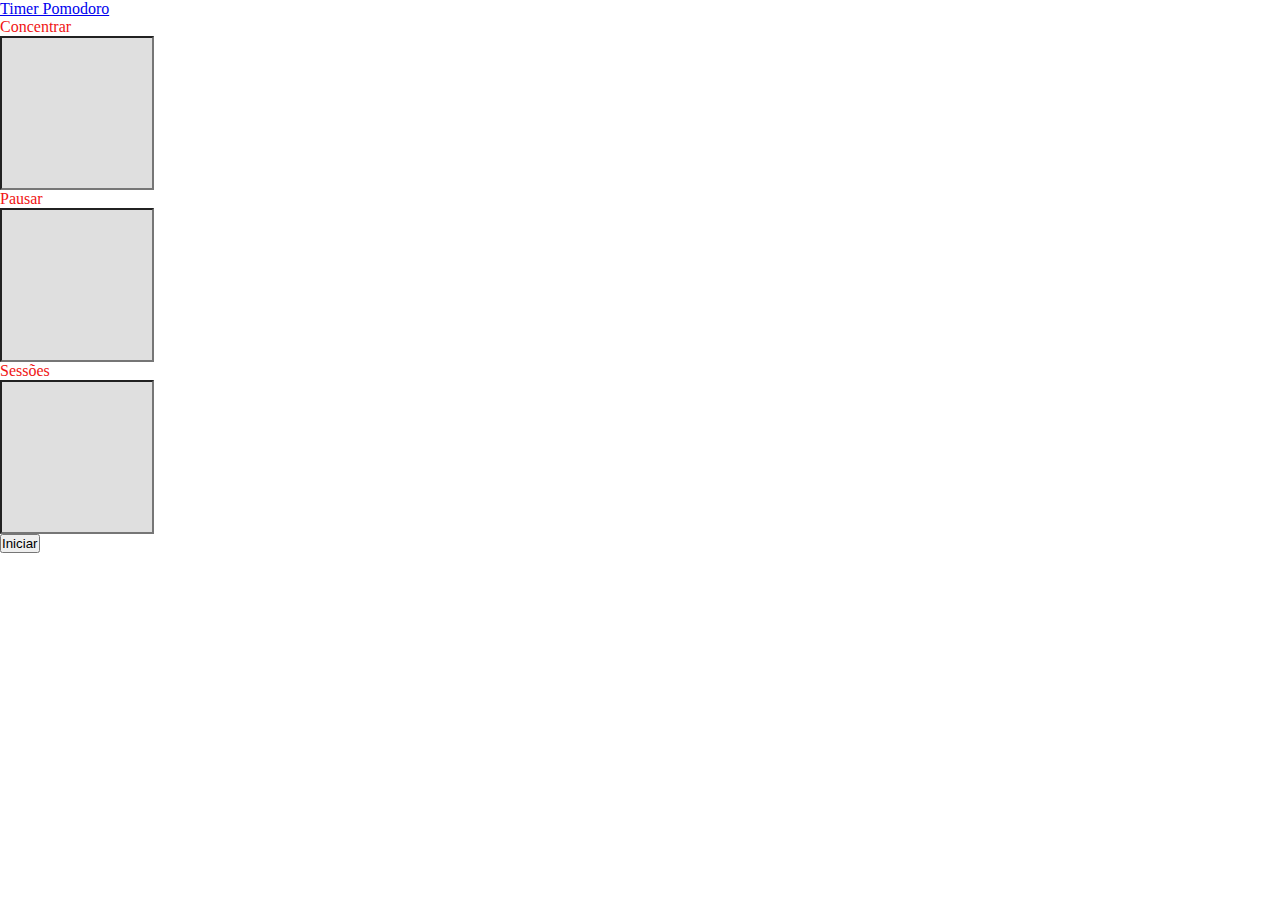
==== index.html @ fd7f4b8a "pomodoro" ====
<!DOCTYPE html>
<html lang="pt-br">
<head>
    <meta charset="UTF-8">
    <meta http-equiv="X-UA-Compatible" content="IE=edge">
    <meta name="viewport" content="width=device-width, initial-scale=1.0">
    <link rel="stylesheet" href="https://stackpath.bootstrapcdn.com/bootstrap/4.1.3/css/bootstrap.min.css" integrity="sha384-MCw98/SFnGE8fJT3GXwEOngsV7Zt27NXFoaoApmYm81iuXoPkFOJwJ8ERdknLPMO" crossorigin="anonymous">
    <link rel="stylesheet" href="./style.css">
    <link rel="stylesheet" href="https://stackpath.bootstrapcdn.com/font-awesome/4.7.0/css/font-awesome.min.css">
    <link rel="icon" href="./img/logo.png" type="img/png">
    <title>Timer Pomodoro</title>
</head>
<body>
    <!-- inicio Menu -->
    <nav class="navbar navbar-expand-lg navbar-light bg-danger">
        <a class="navbar-brand font-weith-bold text-white" href="index.html">Timer Pomodoro</a>

        <div class = "ml-auto">
            <a onclick="pausar()">

                <i id= "pause" class="fa fa-pause text-white" style= "font-size: 25pt; display: none;" aria-hidden="true"></i>
            </a>
            <a onclick= "executar()"">
                <i id= "play" class="fa fa-play text-white" style= "font-size: 25pt; display: none;" aria-hidden="true"></i>
            </a>
            <audio id= "lofi" src="./audio/lo-fi.mp3" type= "audio/mpeg"></audio>
        </div>

      </nav>
      <!-- FIM do MENU -->
      <!-- Inicio do Container -->
      <div class="container">
          <!-- Config -->
          <div calss= "row d-flex justify-content-center">
                <div class= "col-md-8 d-flex justify-content-center">
                  
                    <div id="config" calss= "row d-flex justify-content-center">
                        <div class="col">
                              <!-- Inputs -->
                            <div class="row d-flex justify-content-center mt-5 mb-5">

                                <div class="col-md-3 d-flex justify-content-center">
                                  
                                    <div class="form-group">
                                        <label for="acao" class="d-flex justify-content-center  font-weith-bold">Concentrar</label>
                                        <input type="number" class="form-control form-control-lg  border-0  shadow text-danger" id="acao">
                                        <small class= "text-danger" id="erro_acao"></small>
                                    </div>
                                </div>

                                <!-- bg-dark  bg-dark   -->

                                    <div class="col-md-3 d-flex justify-content-center">
                                        <div class="form-group">
                                            <label for="pausa" class="d-flex justify-content-center font-weith-bold">Pausar</label>
                                            <input type="number" class="form-control form-control-lg border-0  shadow text-dark " id="pausa">
                                            <small class= "text-danger" id="erro_pausa"></small>
                                        </div>
                                    </div>

                                    <div class="col-md-3 d-flex justify-content-center">
                                        <div class="form-group">
                                            <label for="sessoes" class="d-flex justify-content-center  font-weith-bold">Sessões</label>
                                            <input type="number" class="form-control form-control-lg border-0  shadow text-primary" id="sessoes">
                                            <small class= "text-danger" id="erro_sessoes"></small>
                                        </div>
                                    </div>
                             </div>
                             <!-- Fim dos Inputs -->

                             <!-- Botão Iniciar -->

                             <div class="row mt-5 mb-5 d-flex justify-content-center">
                                 <div class="col-md-9">
                                    <button onclick= "iniciar()"  class="btn btn-danger shadow btn-block">Iniciar</button>
                                 </div>
                             </div>

                             <!-- Fim do botão iniciar -->

                        </div>
                        
                    </div>
                

                </div>

          </div>
          <!--     fim do Config -->
          <!-- Inicio Timer -->

          <div id="timer" class="mt-0 d-flex justify-content-center">

              <div class="row mb-3">
                  <div class="col">
                    <h3 id="title" class="text-center"></h3>
                </div>
              </div>

              <!-- Cronometro -->
            <div class="row shadow time">

                <div class="col-5 p-0">
                    <h2 id="minutes_ok"></h2>
                </div>

                <div class="col-1 p-0 d-flex justify-content-center">
                    <h2>:</h2>
                </div>

                <div class="col-5 pl-0">
                    <h2 id="seconds_ok"></h2>
                </div>

            </div>
           <!--  Fim do Cronometro -->



              <div class="row mb-3 mt-5">
                <div class="col">
                    <h3 id="title_sessao" class="text-center text-secundary text-danger"></h3>
                </div>
            </div>

          </div>
          <!-- Fim do Timer -->

          <!-- Finalizaão -->
            <div id="fim" style="display:none;">
                <h1 class= "text-sucess text-center text-white mt-8">Parabéns, Você finalizou Essa Etapa.</h1>
                <div class="row mt-5 mb-5 d-flex justify-content-center">
                    <div class="col col-md-9 d-flex justify-content-center">
                        <a href="./index.html" class= "btn btn-danger shadow btn-lg">Inicio</a>
                    </div>
                </div>


            </div>

        </div>
      <!-- Fim do Container -->

    

<script src ="./script/script.js"></script>
<script src="https://code.jquery.com/jquery-3.3.1.slim.min.js" integrity="sha384-q8i/X+965DzO0rT7abK41JStQIAqVgRVzpbzo5smXKp4YfRvH+8abtTE1Pi6jizo" crossorigin="anonymous"></script>
<script src="https://cdnjs.cloudflare.com/ajax/libs/popper.js/1.14.3/umd/popper.min.js" integrity="sha384-ZMP7rVo3mIykV+2+9J3UJ46jBk0WLaUAdn689aCwoqbBJiSnjAK/l8WvCWPIPm49" crossorigin="anonymous"></script>
<script src="https://stackpath.bootstrapcdn.com/bootstrap/4.1.3/js/bootstrap.min.js" integrity="sha384-ChfqqxuZUCnJSK3+MXmPNIyE6ZbWh2IMqE241rYiqJxyMiZ6OW/JmZQ5stwEULTy" crossorigin="anonymous"></script>
</body>
</html>
---- style.css ----
* {
 padding: 0;
 margin: 0;
 
}

body{
    background-color: #fff;
    /* background-image: url(./img/medicina.jpg); */
    background-repeat: no-repeat;

    /* background-size:cover; */
}

label{
    color: #f01414;
}

input{
    display: flex;
    justify-content: space-around !important;
    height: 150px ! important;
    width: 150px ! important;
    font-size: 50pt ! important;
    text-align: center ! important;
    background-color: #00000020 !important;

} 
input[type="number"]::-webkit-outer-spin-button,
input[type="number"]::-webkit-inner-spin-button{
    -webkit-appearance: none;
    margin: 0;
}

input[type="number"]{
    -moz-appearance: none;
}

.time{
    color: #f01414;
    text-align: center;
    width: 20rem;
    height: 20rem;
    border-radius: 10rem;
    display: flex;
    justify-content: center;
    align-items: center;
    margin: auto !important;
    background-image: url(./img/estestocopio.jpg);
    background-repeat: no-repeat; 
    background-size:cover;

}
H2{
    font-size: 90pt;
}
#timer{
    display:none !important;
}

#fim h1{
    color: #28a745 !important;
}
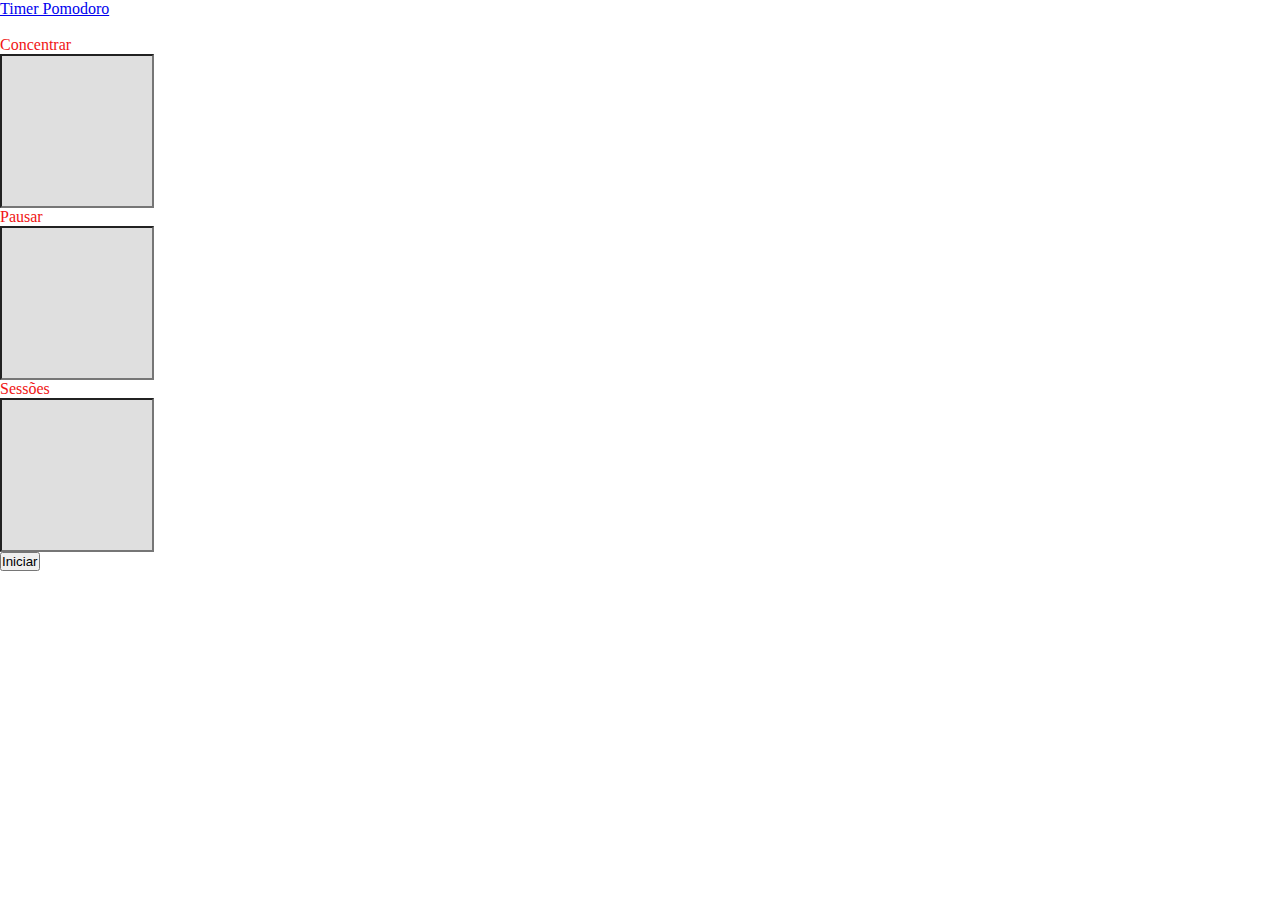
==== commit 4cdef10e: "Add files via upload" ====
--- a/index.html
+++ b/index.html
@@ -1,151 +1,160 @@
-<!DOCTYPE html>
-<html lang="pt-br">
-<head>
-    <meta charset="UTF-8">
-    <meta http-equiv="X-UA-Compatible" content="IE=edge">
-    <meta name="viewport" content="width=device-width, initial-scale=1.0">
-    <link rel="stylesheet" href="https://stackpath.bootstrapcdn.com/bootstrap/4.1.3/css/bootstrap.min.css" integrity="sha384-MCw98/SFnGE8fJT3GXwEOngsV7Zt27NXFoaoApmYm81iuXoPkFOJwJ8ERdknLPMO" crossorigin="anonymous">
-    <link rel="stylesheet" href="./style.css">
-    <link rel="stylesheet" href="https://stackpath.bootstrapcdn.com/font-awesome/4.7.0/css/font-awesome.min.css">
-    <link rel="icon" href="./img/logo.png" type="img/png">
-    <title>Timer Pomodoro</title>
-</head>
-<body>
-    <!-- inicio Menu -->
-    <nav class="navbar navbar-expand-lg navbar-light bg-danger">
-        <a class="navbar-brand font-weith-bold text-white" href="index.html">Timer Pomodoro</a>
-
-        <div class = "ml-auto">
-            <a onclick="pausar()">
-
-                <i id= "pause" class="fa fa-pause text-white" style= "font-size: 25pt; display: none;" aria-hidden="true"></i>
-            </a>
-            <a onclick= "executar()"">
-                <i id= "play" class="fa fa-play text-white" style= "font-size: 25pt; display: none;" aria-hidden="true"></i>
-            </a>
-            <audio id= "lofi" src="./audio/lo-fi.mp3" type= "audio/mpeg"></audio>
-        </div>
-
-      </nav>
-      <!-- FIM do MENU -->
-      <!-- Inicio do Container -->
-      <div class="container">
-          <!-- Config -->
-          <div calss= "row d-flex justify-content-center">
-                <div class= "col-md-8 d-flex justify-content-center">
-                  
-                    <div id="config" calss= "row d-flex justify-content-center">
-                        <div class="col">
-                              <!-- Inputs -->
-                            <div class="row d-flex justify-content-center mt-5 mb-5">
-
-                                <div class="col-md-3 d-flex justify-content-center">
-                                  
-                                    <div class="form-group">
-                                        <label for="acao" class="d-flex justify-content-center  font-weith-bold">Concentrar</label>
-                                        <input type="number" class="form-control form-control-lg  border-0  shadow text-danger" id="acao">
-                                        <small class= "text-danger" id="erro_acao"></small>
-                                    </div>
-                                </div>
-
-                                <!-- bg-dark  bg-dark   -->
-
-                                    <div class="col-md-3 d-flex justify-content-center">
-                                        <div class="form-group">
-                                            <label for="pausa" class="d-flex justify-content-center font-weith-bold">Pausar</label>
-                                            <input type="number" class="form-control form-control-lg border-0  shadow text-dark " id="pausa">
-                                            <small class= "text-danger" id="erro_pausa"></small>
-                                        </div>
-                                    </div>
-
-                                    <div class="col-md-3 d-flex justify-content-center">
-                                        <div class="form-group">
-                                            <label for="sessoes" class="d-flex justify-content-center  font-weith-bold">Sessões</label>
-                                            <input type="number" class="form-control form-control-lg border-0  shadow text-primary" id="sessoes">
-                                            <small class= "text-danger" id="erro_sessoes"></small>
-                                        </div>
-                                    </div>
-                             </div>
-                             <!-- Fim dos Inputs -->
-
-                             <!-- Botão Iniciar -->
-
-                             <div class="row mt-5 mb-5 d-flex justify-content-center">
-                                 <div class="col-md-9">
-                                    <button onclick= "iniciar()"  class="btn btn-danger shadow btn-block">Iniciar</button>
-                                 </div>
-                             </div>
-
-                             <!-- Fim do botão iniciar -->
-
-                        </div>
-                        
-                    </div>
-                
-
-                </div>
-
-          </div>
-          <!--     fim do Config -->
-          <!-- Inicio Timer -->
-
-          <div id="timer" class="mt-0 d-flex justify-content-center">
-
-              <div class="row mb-3">
-                  <div class="col">
-                    <h3 id="title" class="text-center"></h3>
-                </div>
-              </div>
-
-              <!-- Cronometro -->
-            <div class="row shadow time">
-
-                <div class="col-5 p-0">
-                    <h2 id="minutes_ok"></h2>
-                </div>
-
-                <div class="col-1 p-0 d-flex justify-content-center">
-                    <h2>:</h2>
-                </div>
-
-                <div class="col-5 pl-0">
-                    <h2 id="seconds_ok"></h2>
-                </div>
-
-            </div>
-           <!--  Fim do Cronometro -->
-
-
-
-              <div class="row mb-3 mt-5">
-                <div class="col">
-                    <h3 id="title_sessao" class="text-center text-secundary text-danger"></h3>
-                </div>
-            </div>
-
-          </div>
-          <!-- Fim do Timer -->
-
-          <!-- Finalizaão -->
-            <div id="fim" style="display:none;">
-                <h1 class= "text-sucess text-center text-white mt-8">Parabéns, Você finalizou Essa Etapa.</h1>
-                <div class="row mt-5 mb-5 d-flex justify-content-center">
-                    <div class="col col-md-9 d-flex justify-content-center">
-                        <a href="./index.html" class= "btn btn-danger shadow btn-lg">Inicio</a>
-                    </div>
-                </div>
-
-
-            </div>
-
-        </div>
-      <!-- Fim do Container -->
-
-    
-
-<script src ="./script/script.js"></script>
-<script src="https://code.jquery.com/jquery-3.3.1.slim.min.js" integrity="sha384-q8i/X+965DzO0rT7abK41JStQIAqVgRVzpbzo5smXKp4YfRvH+8abtTE1Pi6jizo" crossorigin="anonymous"></script>
-<script src="https://cdnjs.cloudflare.com/ajax/libs/popper.js/1.14.3/umd/popper.min.js" integrity="sha384-ZMP7rVo3mIykV+2+9J3UJ46jBk0WLaUAdn689aCwoqbBJiSnjAK/l8WvCWPIPm49" crossorigin="anonymous"></script>
-<script src="https://stackpath.bootstrapcdn.com/bootstrap/4.1.3/js/bootstrap.min.js" integrity="sha384-ChfqqxuZUCnJSK3+MXmPNIyE6ZbWh2IMqE241rYiqJxyMiZ6OW/JmZQ5stwEULTy" crossorigin="anonymous"></script>
-</body>
+<!DOCTYPE html>
+<html lang="pt-br">
+<head>
+    <meta charset="UTF-8">
+    <meta http-equiv="X-UA-Compatible" content="IE=edge">
+    <meta name="viewport" content="width=device-width, initial-scale=1.0">
+    <link rel="stylesheet" href="https://stackpath.bootstrapcdn.com/bootstrap/4.1.3/css/bootstrap.min.css" integrity="sha384-MCw98/SFnGE8fJT3GXwEOngsV7Zt27NXFoaoApmYm81iuXoPkFOJwJ8ERdknLPMO" crossorigin="anonymous">
+    <link rel="stylesheet" href="./style.css">
+    <link rel="stylesheet" href="https://stackpath.bootstrapcdn.com/font-awesome/4.7.0/css/font-awesome.min.css">
+    <link rel="icon" href="./img/logo.png" type="img/png">
+    <title>Timer Pomodoro</title>
+</head>
+<body>
+    <!-- inicio Menu -->
+    
+    <nav class="navbar navbar-expand-lg navbar-light bg-danger">
+      <a class="navbar-brand font-weith-bold text-white" href="index.html">Timer Pomodoro</a> 
+
+        <div class = "ml-auto">
+            <a onclick="pausar()">
+
+                <i id= "pause" class="fa fa-pause text-white" style= "font-size: 25pt; display: none;" aria-hidden="true"></i>
+            </a>
+            <a onclick= "executar()"">
+                <i id= "play" class="fa fa-play text-white" style= "font-size: 25pt; display: none;" aria-hidden="true"></i>
+            </a>
+            <audio id= "lofi" src="./audio/lo-fi.mp3" type= "audio/mpeg"></audio>
+        </div>
+
+      </nav>
+      <!-- FIM do MENU -->
+      <!-- Inicio do Container -->
+    <section id="tecnica">
+        <div>
+            <img src="./img/tecnica_pomodoro.png" alt="">
+        </div>
+    </section>
+
+    <div class="central">
+      <div class="container justify-content-center">
+          <!-- Config -->
+          <div calss= "row d-flex "> 
+                <div class= "col-md-12 d-flex justify-content-center "> <!-- *** -->
+                  
+                    <div id="config" calss= "row d-flex "> 
+                        <div class="col">
+                              <!-- Inputs -->
+                            <div class="row d-flex  mt-5 mb-5">
+
+                                <div class="col-md-4 d-flex ">
+                                  
+                                    <div class="form-group">
+                                        <label for="acao" class="d-flex justify-content-center font-weith-bold">Concentrar</label> 
+                                        <input type="number" class="form-control form-control-lg bg-danger rounded-circle border-0  shadow text-white" id="acao">
+                                        <small class= "text-danger" id="erro_acao"></small>
+                                    </div>
+                                </div>
+
+                                <!-- bg-dark  bg-dark   -->
+
+                                    <div class="col-md-4 d-flex justify-content-center">
+                                        <div class="form-group">
+                                            <label for="pausa" class="d-flex justify-content-center font-weith-bold">Pausar</label>
+                                            <input type="number" class="form-control form-control-lg bg-danger rounded-circle border-0  shadow text-white" id="pausa">
+                                            <small class= "text-danger" id="erro_pausa"></small>
+                                        </div>
+                                    </div>
+
+                                    <div class="col-md-4 d-flex justify-content-center">
+                                        <div class="form-group">
+                                            <label for="sessoes" class="d-flex justify-content-center font-weith-bold">Sessões</label>
+                                            <input type="number" class="form-control form-control-lg bg-danger rounded-circle border-0  shadow text-white" id="sessoes">
+                                            <small class= "text-danger" id="erro_sessoes"></small>
+                                        </div>
+                                    </div>
+                             </div>
+                             <!-- Fim dos Inputs -->
+
+                             <!-- Botão Iniciar -->
+
+                             <div class="row mt-5 mb-5 d-flex justify-content-center">
+                                 <div class="col-md-9">
+                                    <button onclick= "iniciar()"  class="btn btn-danger shadow btn-block">Iniciar</button>
+                                 </div>
+                             </div>
+
+                             <!-- Fim do botão iniciar -->
+
+                        </div>
+                        
+                    </div>
+                
+
+                </div>
+
+          </div>
+          <!--     fim do Config -->
+          <!-- Inicio Timer -->
+
+          <div id="timer" class="mt-0 d-flex justify-content-center">
+
+              <div class="row mb-3">
+                  <div class="col">
+                    <h3 id="title" class="text-center"></h3>
+                </div>
+              </div>
+
+              <!-- Cronometro -->
+            <div class="row shadow time">
+
+                <div class="col-5 p-0">
+                    <h2 id="minutes_ok"></h2>
+                </div>
+
+                <div class="col-1 p-0 d-flex justify-content-center">
+                    <h2>:</h2>
+                </div>
+
+                <div class="col-5 pl-0">
+                    <h2 id="seconds_ok"></h2>
+                </div>
+
+            </div>
+           <!--  Fim do Cronometro -->
+
+
+
+              <div class="row mb-3 mt-5">
+                <div class="col">
+                    <h4 id="title_sessao" class="text-center text-secundary text-danger"></h4>
+                </div>
+            </div>
+
+          </div>
+          <!-- Fim do Timer -->
+
+          <!-- Finalizaão -->
+            <div id="fim" style="display:none;">
+                <h1 class= "text-sucess text-center text-white mt-8">Parabéns, Você finalizou Essa Etapa.</h1>
+                <div class="row mt-5 mb-5 d-flex justify-content-center">
+                    <div class="col col-md-9 d-flex justify-content-center">
+                        <a href="./index.html" class= "btn btn-danger shadow btn-lg">Inicio</a>
+                    </div>
+                </div>
+
+
+            </div>
+
+        </div>
+    </div>
+      <!-- Fim do Container -->
+
+    
+
+<script src ="./script/script.js"></script>
+<script src="https://code.jquery.com/jquery-3.3.1.slim.min.js" integrity="sha384-q8i/X+965DzO0rT7abK41JStQIAqVgRVzpbzo5smXKp4YfRvH+8abtTE1Pi6jizo" crossorigin="anonymous"></script>
+<script src="https://cdnjs.cloudflare.com/ajax/libs/popper.js/1.14.3/umd/popper.min.js" integrity="sha384-ZMP7rVo3mIykV+2+9J3UJ46jBk0WLaUAdn689aCwoqbBJiSnjAK/l8WvCWPIPm49" crossorigin="anonymous"></script>
+<script src="https://stackpath.bootstrapcdn.com/bootstrap/4.1.3/js/bootstrap.min.js" integrity="sha384-ChfqqxuZUCnJSK3+MXmPNIyE6ZbWh2IMqE241rYiqJxyMiZ6OW/JmZQ5stwEULTy" crossorigin="anonymous"></script>
+</body>
 </html>